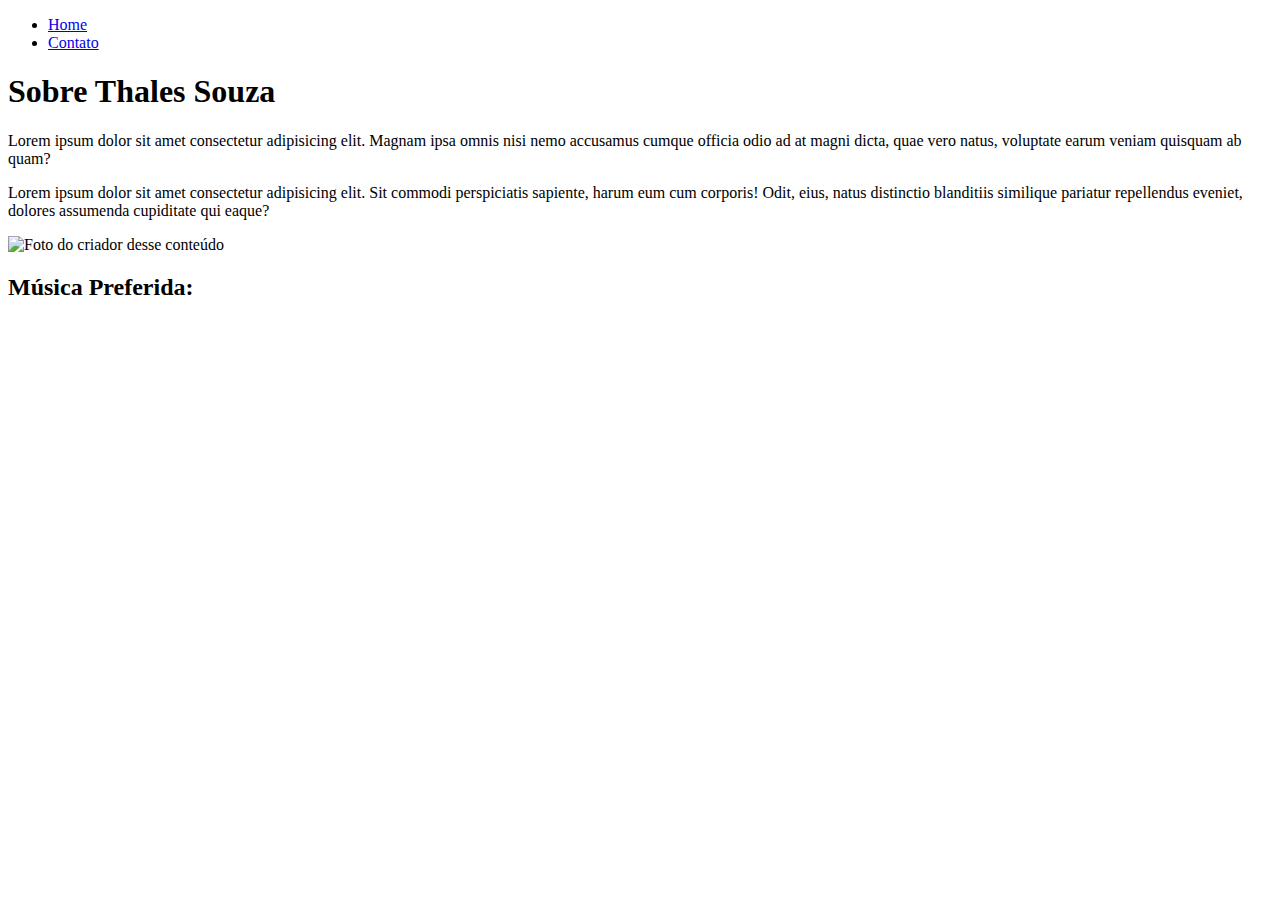
==== index.html @ 64af7ab9 "html" ====
<!DOCTYPE html>
<html lang="pt-br">
<head>
    <meta charset="UTF-8">
    <meta http-equiv="X-UA-Compatible" content="IE=edge">
    <meta name="viewport" content="width=device-width, initial-scale=1.0">
    <title>Meu Perfil</title>
</head>
<body>

<ul>
    <li>
        <a href="index.html"> Home </a>
    </li>
    <li>
        <a href="contato.html"> Contato </a>
    </li>
</ul>



   <h1>Sobre Thales Souza</h1> 

   <p> 
       Lorem ipsum dolor sit amet consectetur adipisicing elit. 
       Magnam ipsa omnis nisi nemo accusamus cumque officia odio ad at magni dicta, quae vero natus, voluptate earum veniam quisquam ab quam?
    </p>
    <p>
       Lorem ipsum dolor sit amet consectetur adipisicing elit.
       Sit commodi perspiciatis sapiente, harum eum cum corporis!
       Odit, eius, natus distinctio blanditiis similique pariatur repellendus eveniet, dolores assumenda cupiditate qui eaque?
    </p>

    <img src="https://github.com/thhalessouza.png" 
    alt="Foto do criador desse conteúdo">

    <h2>Música Preferida:</h2>

    <iframe
    width="560"
    height="315" 
    src="https://www.youtube.com/embed/UGts6S4V98o" 
    title="YouTube video player" 
    frameborder="0" 
    allow="accelerometer; autoplay; clipboard-write; encrypted-media; gyroscope; picture-in-picture" 
    allowfullscreen
    ></iframe>

</body>
</html>
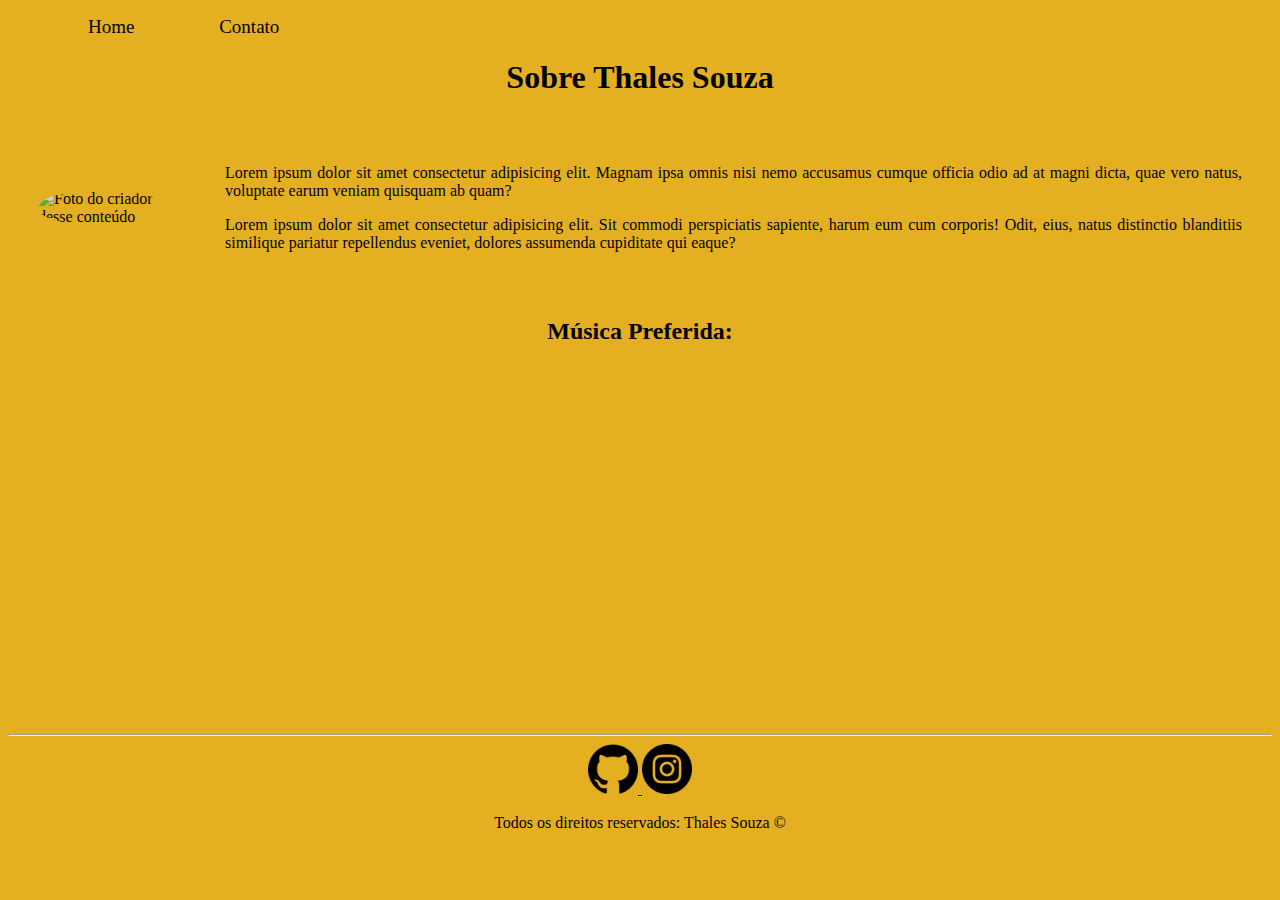
==== commit 95b9cdc8: "Implementação do estilo do site, utilizando CSS" ====
--- a/index.html
+++ b/index.html
@@ -5,10 +5,12 @@
     <meta http-equiv="X-UA-Compatible" content="IE=edge">
     <meta name="viewport" content="width=device-width, initial-scale=1.0">
     <title>Meu Perfil</title>
+    <link rel="stylesheet" href="assets/css/style.css">
+
 </head>
 <body>
 
-<ul>
+<ul id="menu">
     <li>
         <a href="index.html"> Home </a>
     </li>
@@ -18,33 +20,91 @@
 </ul>
 
 
+<h1 class="center">Sobre Thales Souza</h1> 
 
-   <h1>Sobre Thales Souza</h1> 
 
-   <p> 
-       Lorem ipsum dolor sit amet consectetur adipisicing elit. 
-       Magnam ipsa omnis nisi nemo accusamus cumque officia odio ad at magni dicta, quae vero natus, voluptate earum veniam quisquam ab quam?
-    </p>
-    <p>
-       Lorem ipsum dolor sit amet consectetur adipisicing elit.
-       Sit commodi perspiciatis sapiente, harum eum cum corporis!
-       Odit, eius, natus distinctio blanditiis similique pariatur repellendus eveniet, dolores assumenda cupiditate qui eaque?
-    </p>
 
-    <img src="https://github.com/thhalessouza.png" 
-    alt="Foto do criador desse conteúdo">
+   
+<div class="container">
 
-    <h2>Música Preferida:</h2>
+    
+    <div>
 
-    <iframe
-    width="560"
-    height="315" 
-    src="https://www.youtube.com/embed/UGts6S4V98o" 
-    title="YouTube video player" 
-    frameborder="0" 
-    allow="accelerometer; autoplay; clipboard-write; encrypted-media; gyroscope; picture-in-picture" 
-    allowfullscreen
-    ></iframe>
+
+        <img class="br-50 wh-300 p-30" src="https://github.com/thhalessouza.png" 
+        alt="Foto do criador desse conteúdo">
+    
+    
+    </div>
+
+<div class="p-30">
+
+    <p class="justify"> 
+        Lorem ipsum dolor sit amet consectetur adipisicing elit. 
+        Magnam ipsa omnis nisi nemo accusamus cumque officia odio ad at magni dicta, quae vero natus, voluptate earum veniam quisquam ab quam?
+     </p>
+     <p class="justify">
+        Lorem ipsum dolor sit amet consectetur adipisicing elit.
+        Sit commodi perspiciatis sapiente, harum eum cum corporis!
+        Odit, eius, natus distinctio blanditiis similique pariatur repellendus eveniet, dolores assumenda cupiditate qui eaque?
+     </p>
+
+
+
+   </div>
+
+   </div>
+
+    <h2 class="center">Música Preferida:</h2>
+
+    <div class="center mb-50">
+
+        <iframe
+        width="560"
+        height="315" 
+        src="https://www.youtube.com/embed/UGts6S4V98o" 
+        title="YouTube video player" 
+        frameborder="0" 
+        allow="accelerometer; autoplay; clipboard-write; encrypted-media; gyroscope; picture-in-picture" 
+        allowfullscreen
+        ></iframe>
+
+
+
+    </div>
+  
+    <hr>
+
+    <footer>
+
+    <div class="center">
+
+    <a href="https://github.com/thhalessouza" target="_blank">
+
+    <img class="tm-social" src="assets/imagens/github.png" alt="Logo do GitHub">
+
+    </a>
+
+    <a href="https://www.instagram.com/tndzs/" target="_blank">
+
+        
+     <img class="tm-social" src="assets/imagens/instagram.png" alt="Logo do Instagram">
+
+    </a>
+     
+
+    </div>
+
+
+   <p class="center">
+
+    Todos os direitos reservados: Thales Souza &copy;
+
+
+   </p>
+
+
+    </footer>
 
 </body>
 </html>--- a/assets/css/style.css
+++ b/assets/css/style.css
@@ -0,0 +1,85 @@
+/* Estilos da página index.html*/
+
+body {
+    background: #e4b021;
+    color: #020202
+
+}
+
+.center {
+   text-align: center;
+}
+
+
+.justify{
+
+    text-align: justify;
+}
+
+
+.container {
+
+    display: flex;
+    flex-flow: row;
+    justify-content: center;
+    align-items: center;
+}
+
+#menu li {
+
+    display: inline; 
+    padding: 40px;
+
+
+}
+
+#menu li a {
+
+text-decoration: none;
+color:black;
+font-size: 19px;
+
+}
+
+#menu li a:hover {
+
+    color: rgb(196, 105, 2);
+
+
+}
+
+
+.p-30 {
+
+padding: 30px;
+
+}
+
+.br-50 {
+
+border-radius: 50%;
+
+}
+
+
+.tm-social {
+
+width: 50px;
+
+height: 50px;
+
+}
+
+.mb-50 {
+
+margin-bottom: 50px;
+
+}
+
+/*Estilos da página contato.html*/
+
+.ml-50 {
+
+margin-left: 50px;
+
+}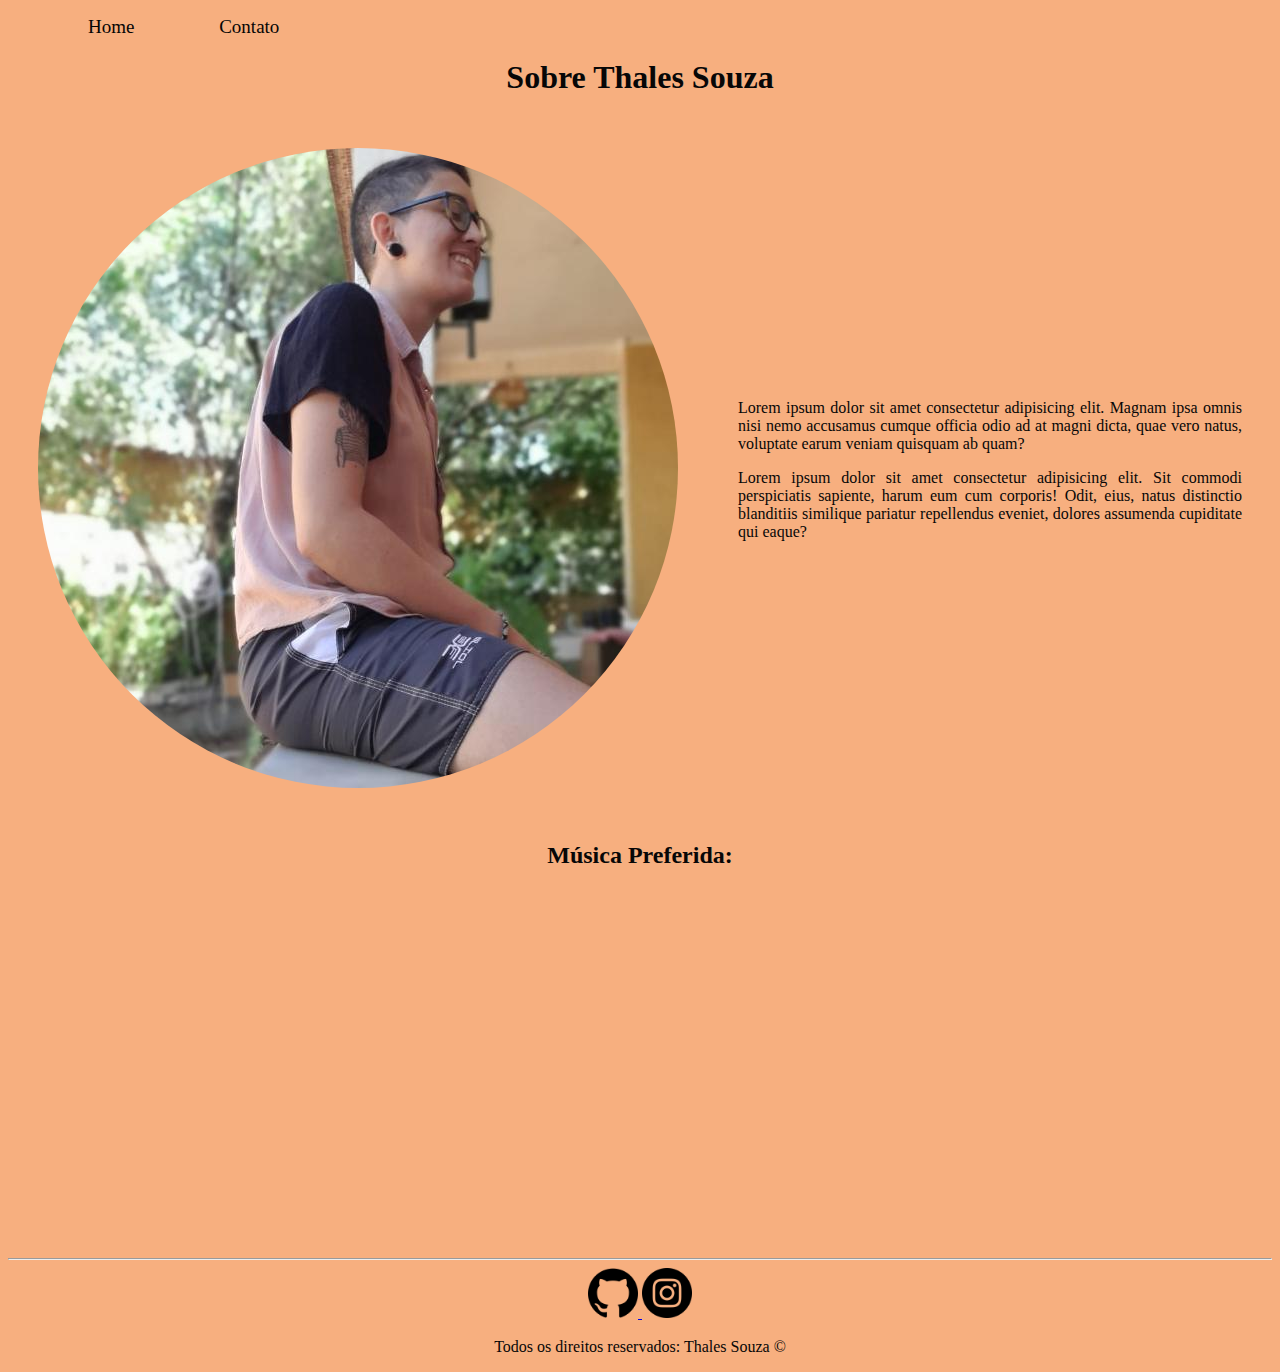
==== commit 70c34fc6: "implementação js" ====
--- a/index.html
+++ b/index.html
@@ -31,7 +31,7 @@
     <div>
 
 
-        <img class="br-50 wh-300 p-30" src="https://github.com/thhalessouza.png" 
+        <img class="br-50 wh-300 p-30" src="assets/imagens/minha_foto.jpg" 
         alt="Foto do criador desse conteúdo">
     
     
--- a/assets/css/style.css
+++ b/assets/css/style.css
@@ -1,8 +1,8 @@
 /* Estilos da página index.html*/
 
 body {
-    background: #e4b021;
-    color: #020202
+    background: rgb(247, 175, 127);
+    color: #070707
 
 }
 
@@ -36,14 +36,14 @@
 #menu li a {
 
 text-decoration: none;
-color:black;
+color:rgb(5, 5, 5);
 font-size: 19px;
 
 }
 
 #menu li a:hover {
 
-    color: rgb(196, 105, 2);
+    color: rgb(248, 32, 176);
 
 
 }
